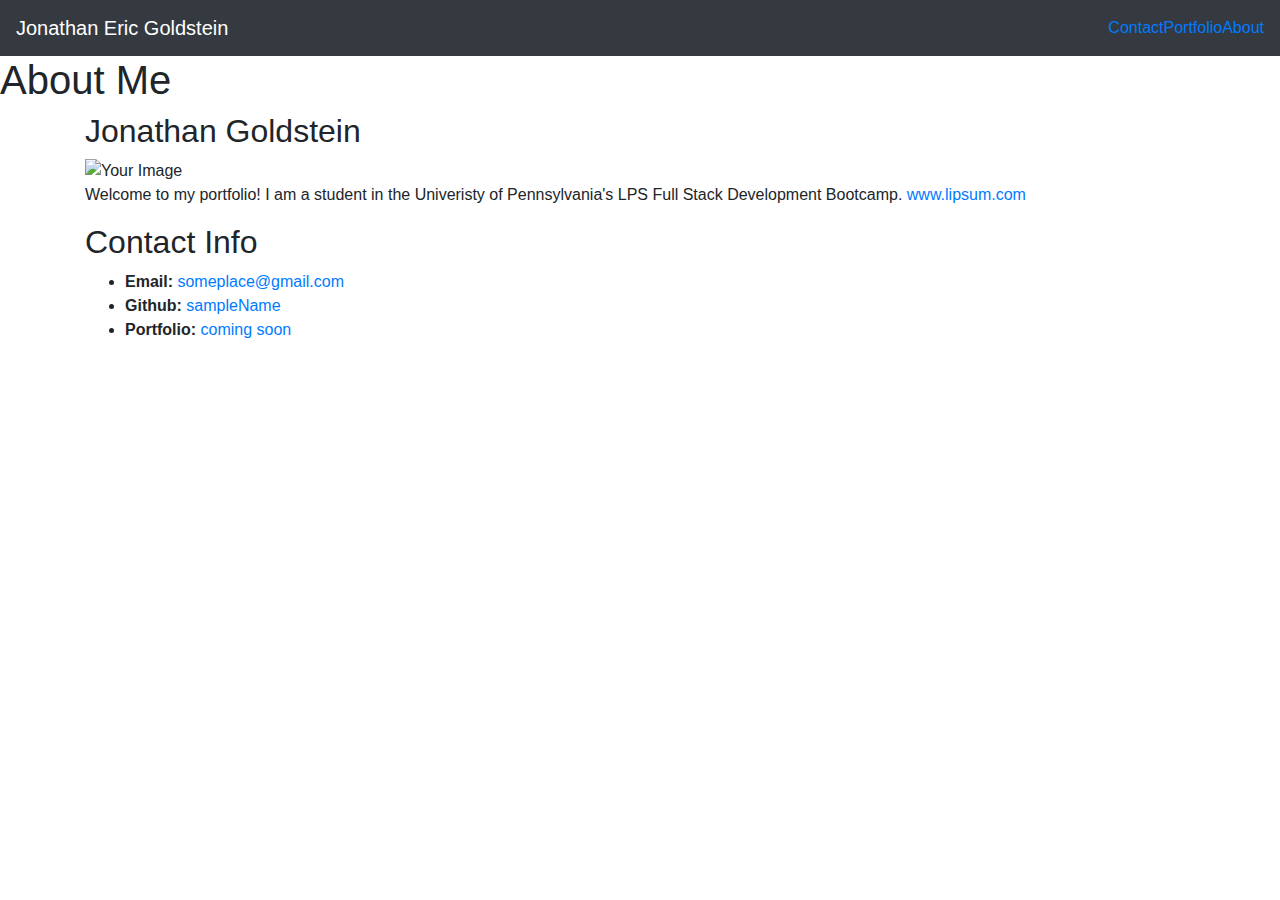
==== index.html @ 597da84a "Update index.html" ====
<!--Sets the document type as an html file-->
<!DOCTYPE html>
<html lang="en-us">
</head>

<meta charset="UTF-8">
<meta name="viewport" content="width=device-width, initial-scale=1.0"> 
<meta http-equiv="X-UA-Compatible" content="ie=edge">
<link rel="stylesheet" href="https://maxcdn.bootstrapcdn.com/bootstrap/4.0.0/css/bootstrap.min.css" integrity="sha384-Gn5384xqQ1aoWXA+058RXPxPg6fy4IWvTNh0E263XmFcJlSAwiGgFAW/dAiS6JXm" 
    crossorigin="anonymous">

</head>

<body>
<!-- Sets the nav bar -->
<nav class="navbar navbar-expand-lg navbar-dark bg-dark">
    <a href="#" class="navbar-brand">Jonathan Eric Goldstein</a>
    <button class="navbar-toggler">
        <span class="navbar-toggler-icon" data-toggle="collapse" data-target="#navbar menu"></span>
    </button>
    <div class="collapse navbar-collapse"> 
        <ul class="navbar-nav ml-auto">
        <li class ="nav-item">
          <a href="#" class= "contact.html" >Contact</a>
        </li>
        <li class ="nav-item">
          <a href="#" class= "Portfolio.html" >Portfolio</a>
        </li>
        <li class ="nav-item">
          <a href="#" class= "index.html" >About</a>
        </li>
      </ul> 
    </div>
    
  </nav>
  

    <h1>About Me</h1>

  </header>

  <div class="container">

    <section id="main-bio">

      <h2>Jonathan Goldstein</h2>
      <img src="http://placehold.it/200x200" alt="Your Image" id="bio-image">
      <p>Welcome to my portfolio! I am a student in the Univeristy of Pennsylvania's LPS Full Stack Development Bootcamp.   <a href="http://www.lipsum.com/">www.lipsum.com</a></p>

    </section>

    <section id="contact-info">

      <h2>Contact Info</h2>

      <ul>
        <li><strong>Email:</strong> <a href="#">someplace@gmail.com</a></li>
        <li><strong>Github:</strong> <a href="#">sampleName</a></li>
        <li><strong>Portfolio:</strong> <a href="#">coming soon</a></li>
      </ul>

    </section>

  </div>

</body>

</html>
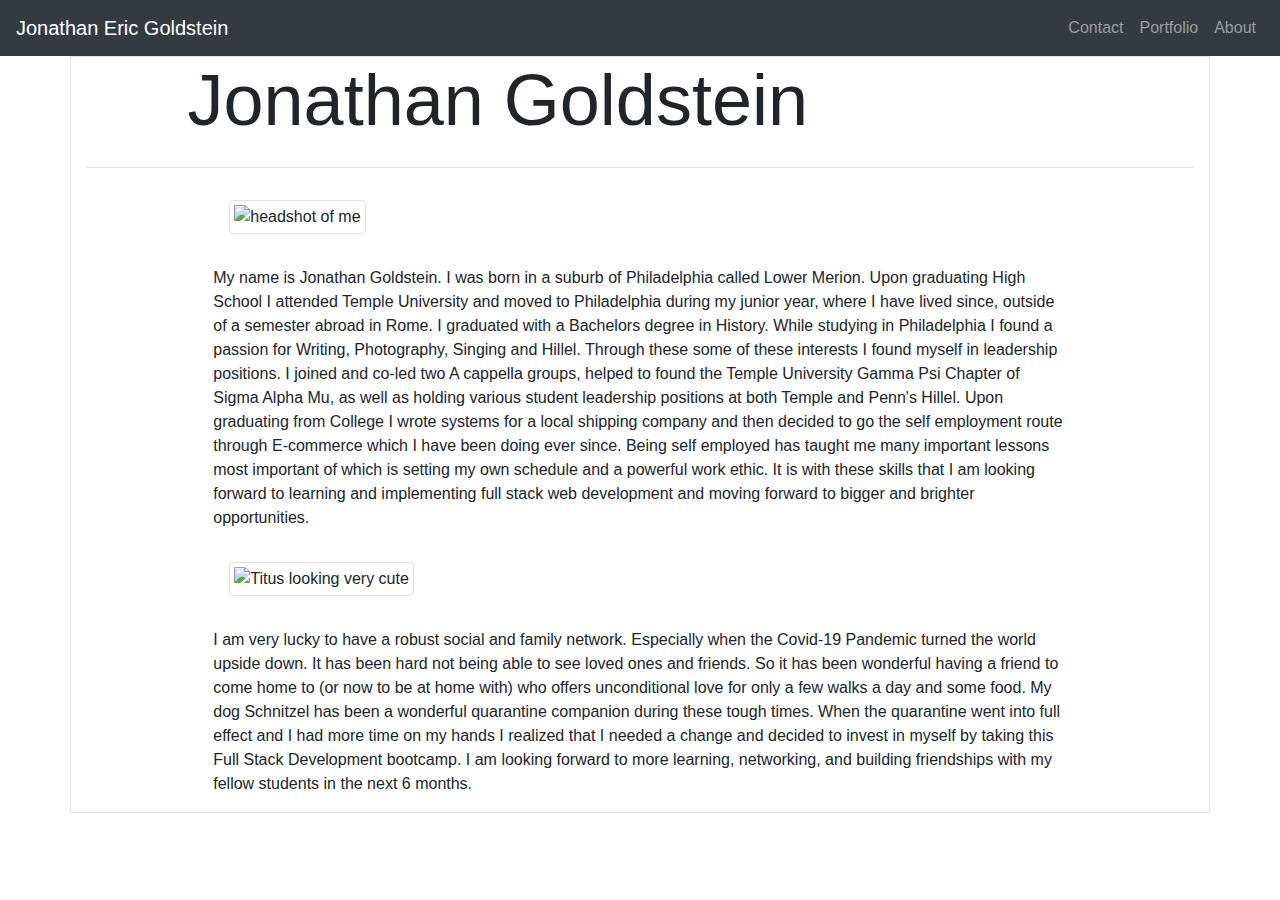
==== commit b2592969: "Update index.html" ====
--- a/index.html
+++ b/index.html
@@ -21,47 +21,81 @@
     <div class="collapse navbar-collapse"> 
         <ul class="navbar-nav ml-auto">
         <li class ="nav-item">
-          <a href="#" class= "contact.html" >Contact</a>
+          <a href="contact.html" class= "nav-link" >Contact</a>
         </li>
         <li class ="nav-item">
-          <a href="#" class= "Portfolio.html" >Portfolio</a>
+          <a href="portfolio.html" class= "nav-link" >Portfolio</a>
         </li>
         <li class ="nav-item">
-          <a href="#" class= "index.html" >About</a>
+          <a href="index.html" class= "nav-link" >About</a>
         </li>
       </ul> 
     </div>
     
   </nav>
-  
+  <main class="container border">
 
-    <h1>About Me</h1>
+    <!--Header for the index/about me page-->
+    <header class="row header-background">
+        <h1 class="col-sm-9 text-center display-3">
+            Jonathan Goldstein
+        </h1>   
+    </header>
 
-  </header>
+    <hr>
 
-  <div class="container">
+    <!--First section with pictures and bio-->
+    <section class="row justify-content-center">
 
-    <section id="main-bio">
+        <div class="col-sm-9">
 
-      <h2>Jonathan Goldstein</h2>
-      <img src="http://placehold.it/200x200" alt="Your Image" id="bio-image">
-      <p>Welcome to my portfolio! I am a student in the Univeristy of Pennsylvania's LPS Full Stack Development Bootcamp.   <a href="http://www.lipsum.com/">www.lipsum.com</a></p>
+            <div class="row">
+                <div class="d-block clearfix">
 
+                    <figure>
+                        <img src="assets/pics/proffesional-headshot.JPG" class="float-start m-3 img-thumbnail" id="headshot" alt="headshot of me">
+                    </figure>
+                    
+                    <article>
+                        <p class="ubuntu">
+                          My name is Jonathan Goldstein. I was born in a suburb of Philadelphia called Lower Merion. Upon graduating High School I attended Temple University and moved to Philadelphia during my junior year, where I have lived since, outside of a semester abroad in Rome.  I graduated with a Bachelors degree in History.  While studying in Philadelphia I found a passion for Writing, Photography, Singing and Hillel.  Through these some of these interests I found myself in leadership positions. I joined and co-led two A cappella groups, helped to found the Temple University Gamma Psi Chapter of Sigma Alpha Mu, as well as holding various student leadership positions at both Temple and Penn's Hillel. Upon graduating from College I wrote systems for a local shipping company and then decided to go the self employment route through E-commerce which I have been doing ever since.  Being self employed has taught me many important lessons most important of which is setting my own schedule and a powerful work ethic.  It is with these skills that I am looking forward to learning and implementing full stack web development and moving forward to bigger and brighter opportunities.
+                        </p>
+                    </article>
+
+                </div>
+
+            </div>
+        </div>
     </section>
 
-    <section id="contact-info">
+    <!--Section about my dog -->
+    <section class="row justify-content-center">
 
-      <h2>Contact Info</h2>
+        <div class="col-sm-9">
 
-      <ul>
-        <li><strong>Email:</strong> <a href="#">someplace@gmail.com</a></li>
-        <li><strong>Github:</strong> <a href="#">sampleName</a></li>
-        <li><strong>Portfolio:</strong> <a href="#">coming soon</a></li>
-      </ul>
+            <div class="row">
 
+                <div class="d-block cleafix">
+
+                    <figure>
+                        <img src="assets/pics/titus-holiday-2.jpg" class="img-thumbnail float-end m-3" id="holiday" alt="Titus looking very cute">
+                    </figure>
+
+                    <article>
+                        <p class="ubuntu">
+                          I am very lucky to have a robust social and family network.  Especially when the Covid-19 Pandemic turned the world upside down.  It has been hard not being able to see loved ones and friends.  So it has been wonderful having a friend to come home to (or now to be at home with) who offers unconditional love for only a few walks a day and some food.  My dog Schnitzel has been a wonderful quarantine companion during these tough times.   
+
+                          When the quarantine went into full effect and I had more time on my hands I realized that I needed a change and decided to invest in myself by taking this Full Stack Development bootcamp.  I am looking forward to more learning, networking, and building friendships with my fellow students in the next 6 months.
+                        </p>
+                    </article>
+
+                </div>
+             
+            </div>
+        </div>
     </section>
+</main>
 
-  </div>
 
 </body>
 
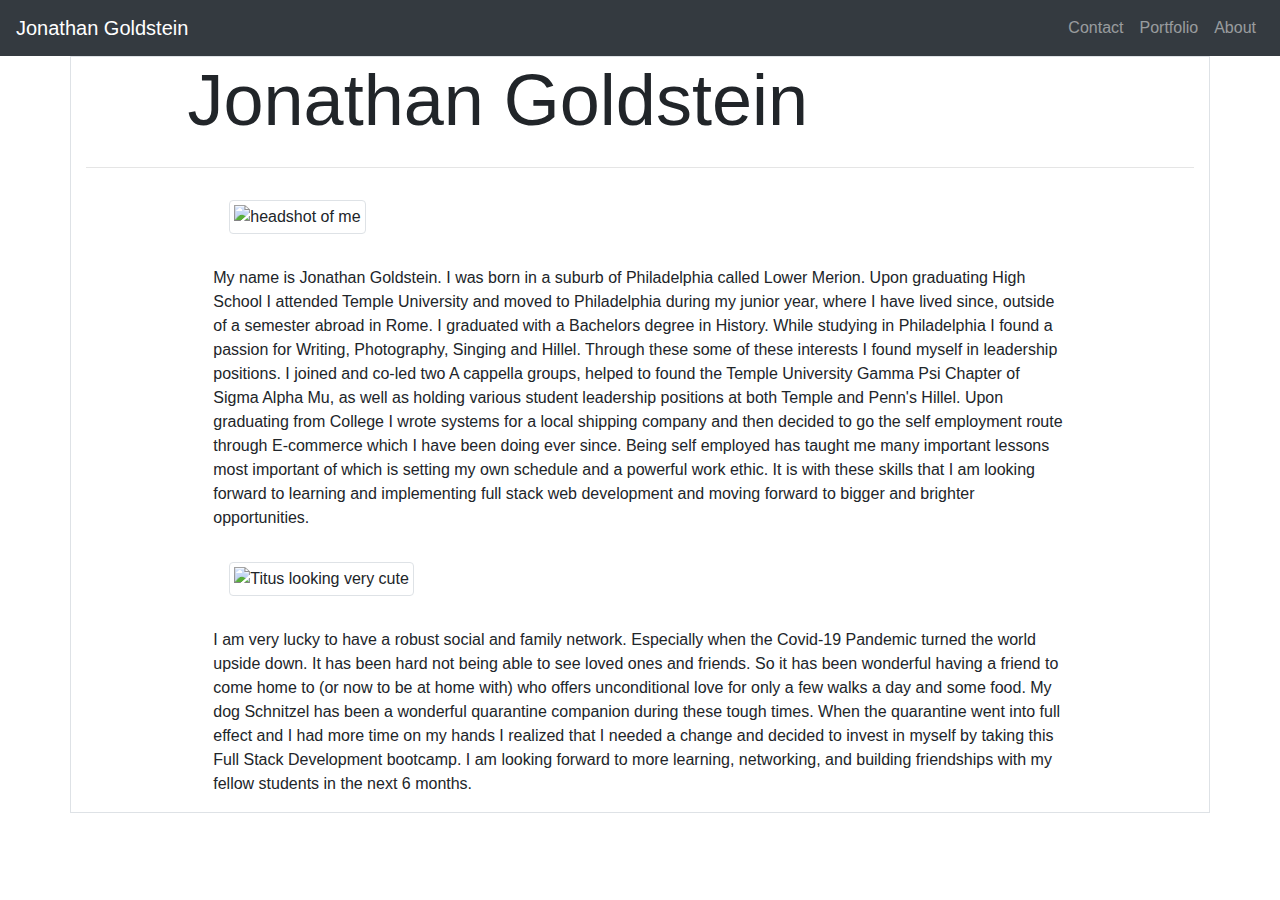
==== commit 96cce8a8: "Update index.html" ====
--- a/index.html
+++ b/index.html
@@ -6,33 +6,38 @@
 <meta charset="UTF-8">
 <meta name="viewport" content="width=device-width, initial-scale=1.0"> 
 <meta http-equiv="X-UA-Compatible" content="ie=edge">
+<title> Jonathan's Website </title>
+<!--Resetting the CSS-->
+<link type="text/css" rel="stylesheet" href="/css/reset.css">
+<!--Bootstrap and CSS link -->
 <link rel="stylesheet" href="https://maxcdn.bootstrapcdn.com/bootstrap/4.0.0/css/bootstrap.min.css" integrity="sha384-Gn5384xqQ1aoWXA+058RXPxPg6fy4IWvTNh0E263XmFcJlSAwiGgFAW/dAiS6JXm" 
     crossorigin="anonymous">
-
+<!--New CSS from my assets -->
+<link type="text/css" rel="stylesheet" href=".Assets/style.css">
 </head>
 
 <body>
-<!-- Sets the nav bar -->
-<nav class="navbar navbar-expand-lg navbar-dark bg-dark">
-    <a href="#" class="navbar-brand">Jonathan Eric Goldstein</a>
-    <button class="navbar-toggler">
-        <span class="navbar-toggler-icon" data-toggle="collapse" data-target="#navbar menu"></span>
-    </button>
-    <div class="collapse navbar-collapse"> 
-        <ul class="navbar-nav ml-auto">
-        <li class ="nav-item">
-          <a href="contact.html" class= "nav-link" >Contact</a>
-        </li>
-        <li class ="nav-item">
-          <a href="portfolio.html" class= "nav-link" >Portfolio</a>
-        </li>
-        <li class ="nav-item">
-          <a href="index.html" class= "nav-link" >About</a>
-        </li>
-      </ul> 
-    </div>
-    
-  </nav>
+  <!-- Creates the navigation bar -->
+    <nav class="navbar navbar-expand-lg navbar-dark bg-dark">
+        <a href="#" class="navbar-brand">Jonathan Goldstein</a>
+        <button class="navbar-toggler">
+            <span class="navbar-toggler-icon" data-toggle="collapse" data-target="#navbar menu"></span>
+        </button>
+        <div class="collapse navbar-collapse">
+            <ul class="navbar-nav ml-auto">
+                <li class="nav-item">
+                    <a href="contact.html" class="nav-link">Contact</a>
+                </li>
+                <li class="nav-item">
+                    <a href="portfolio.html" class="nav-link">Portfolio</a>
+                </li>
+                <li class="nav-item">
+                    <a href="index.html" class="nav-link">About</a>
+                </li>
+            </ul>
+        </div>
+
+    </nav>
   <main class="container border">
 
     <!--Header for the index/about me page-->
@@ -53,11 +58,11 @@
                 <div class="d-block clearfix">
 
                     <figure>
-                        <img src="assets/pics/proffesional-headshot.JPG" class="float-start m-3 img-thumbnail" id="headshot" alt="headshot of me">
+                        <img src="Assets/ProfileImage.jpg" class="float-start m-3 img-thumbnail" id="headshot" alt="headshot of me">
                     </figure>
                     
                     <article>
-                        <p class="ubuntu">
+                        <p class="sans-serif">
                           My name is Jonathan Goldstein. I was born in a suburb of Philadelphia called Lower Merion. Upon graduating High School I attended Temple University and moved to Philadelphia during my junior year, where I have lived since, outside of a semester abroad in Rome.  I graduated with a Bachelors degree in History.  While studying in Philadelphia I found a passion for Writing, Photography, Singing and Hillel.  Through these some of these interests I found myself in leadership positions. I joined and co-led two A cappella groups, helped to found the Temple University Gamma Psi Chapter of Sigma Alpha Mu, as well as holding various student leadership positions at both Temple and Penn's Hillel. Upon graduating from College I wrote systems for a local shipping company and then decided to go the self employment route through E-commerce which I have been doing ever since.  Being self employed has taught me many important lessons most important of which is setting my own schedule and a powerful work ethic.  It is with these skills that I am looking forward to learning and implementing full stack web development and moving forward to bigger and brighter opportunities.
                         </p>
                     </article>
@@ -78,11 +83,11 @@
                 <div class="d-block cleafix">
 
                     <figure>
-                        <img src="assets/pics/titus-holiday-2.jpg" class="img-thumbnail float-end m-3" id="holiday" alt="Titus looking very cute">
+                        <img src="Assets/Dog.JPG" class="img-thumbnail float-end m-3" id="holiday" alt="Titus looking very cute">
                     </figure>
 
                     <article>
-                        <p class="ubuntu">
+                        <p class="sans-serif">
                           I am very lucky to have a robust social and family network.  Especially when the Covid-19 Pandemic turned the world upside down.  It has been hard not being able to see loved ones and friends.  So it has been wonderful having a friend to come home to (or now to be at home with) who offers unconditional love for only a few walks a day and some food.  My dog Schnitzel has been a wonderful quarantine companion during these tough times.   
 
                           When the quarantine went into full effect and I had more time on my hands I realized that I needed a change and decided to invest in myself by taking this Full Stack Development bootcamp.  I am looking forward to more learning, networking, and building friendships with my fellow students in the next 6 months.
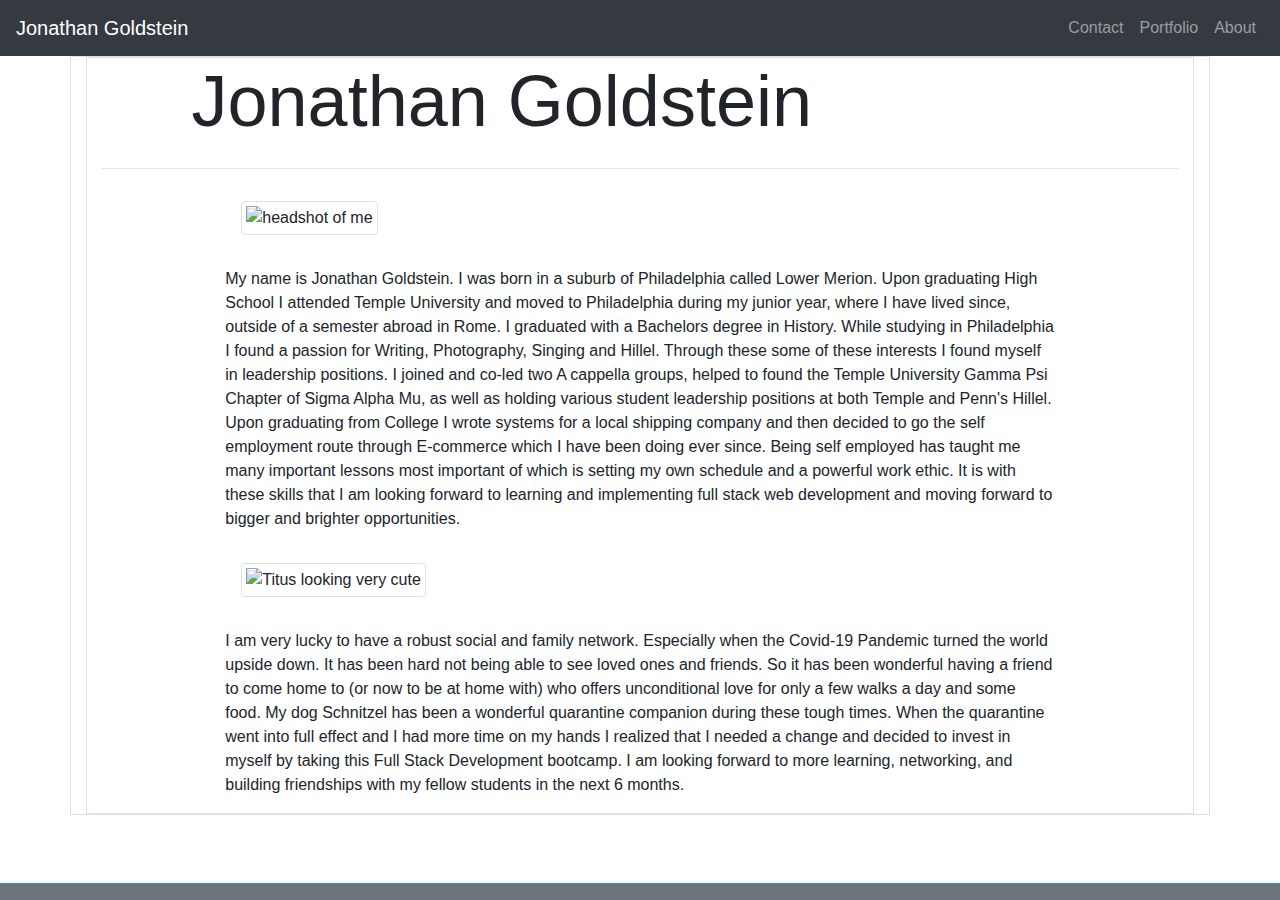
==== commit d989fdc1: "Update index.html" ====
--- a/index.html
+++ b/index.html
@@ -38,6 +38,32 @@
         </div>
 
     </nav>
+    
+    <footer class="container-fluid fixed-bottom bg-secondary border-top border-info border-3">
+    <nav class="navbar bg-secondary">
+
+        <section class="mx-auto">
+
+          <a href="https://github.com/Jonathan-Goldstein" target="_blank" class="text-decoration-none">
+            <i class="fab fa-github link-light" aria-hidden="true"></i>
+        </a>
+
+            <a href="https://www.linkedin.com/in/jonathan-goldstein-3a216581/" target="_blank" class="text-decoration-none">
+                <i class="fab fa-linkedin link-light" aria-hidden="true"></i>
+            </a>
+            
+            <a href="https://www.instagram.com/jonathanericgoldstein/" target="_blank" class="text-decoration-none">
+                <i class="fab fa-instagram-square link-light" aria-hidden="true"></i>
+            </a>
+
+        </section>
+
+    </nav>
+</footer>
+<script src="https://cdn.jsdelivr.net/npm/bootstrap@5.0.0-beta1/dist/js/bootstrap.bundle.min.js" integrity="sha384-ygbV9kiqUc6oa4msXn9868pTtWMgiQaeYH7/t7LECLbyPA2x65Kgf80OJFdroafW" crossorigin="anonymous"></script>
+  <main class="container border">
+    <script src="https://kit.fontawesome.com/acd0e09ad7.js" crossorigin="anonymous"></script>
+    
   <main class="container border">
 
     <!--Header for the index/about me page-->
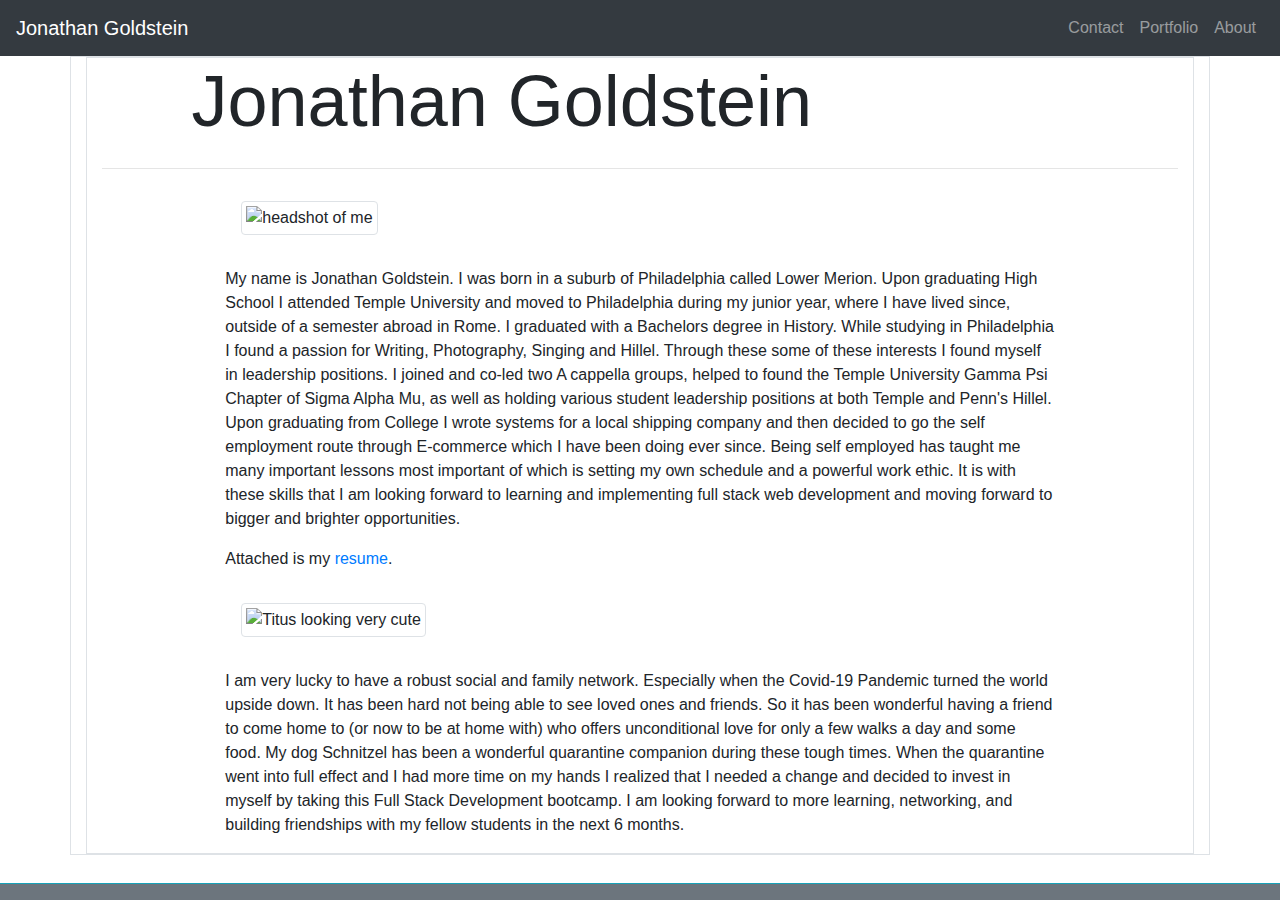
==== commit 7f5025c6: "Update index.html" ====
--- a/index.html
+++ b/index.html
@@ -17,7 +17,7 @@
 </head>
 
 <body>
-  <!-- Creates the navigation bar -->
+  <!-- Creates the navigation bar ANDREW WAS HERE-->
     <nav class="navbar navbar-expand-lg navbar-dark bg-dark">
         <a href="#" class="navbar-brand">Jonathan Goldstein</a>
         <button class="navbar-toggler">
@@ -78,7 +78,7 @@
     <!--First section with pictures and bio-->
     <section class="row justify-content-center">
 
-        <div class="col-sm-9">
+        <div class="col-sm-9 pull-left">
 
             <div class="row">
                 <div class="d-block clearfix">
@@ -91,6 +91,7 @@
                         <p class="sans-serif">
                           My name is Jonathan Goldstein. I was born in a suburb of Philadelphia called Lower Merion. Upon graduating High School I attended Temple University and moved to Philadelphia during my junior year, where I have lived since, outside of a semester abroad in Rome.  I graduated with a Bachelors degree in History.  While studying in Philadelphia I found a passion for Writing, Photography, Singing and Hillel.  Through these some of these interests I found myself in leadership positions. I joined and co-led two A cappella groups, helped to found the Temple University Gamma Psi Chapter of Sigma Alpha Mu, as well as holding various student leadership positions at both Temple and Penn's Hillel. Upon graduating from College I wrote systems for a local shipping company and then decided to go the self employment route through E-commerce which I have been doing ever since.  Being self employed has taught me many important lessons most important of which is setting my own schedule and a powerful work ethic.  It is with these skills that I am looking forward to learning and implementing full stack web development and moving forward to bigger and brighter opportunities.
                         </p>
+                          <p>Attached is my <a href="/Assets/BootcampResume.pdf">resume</a>.</p>
                     </article>
 
                 </div>
